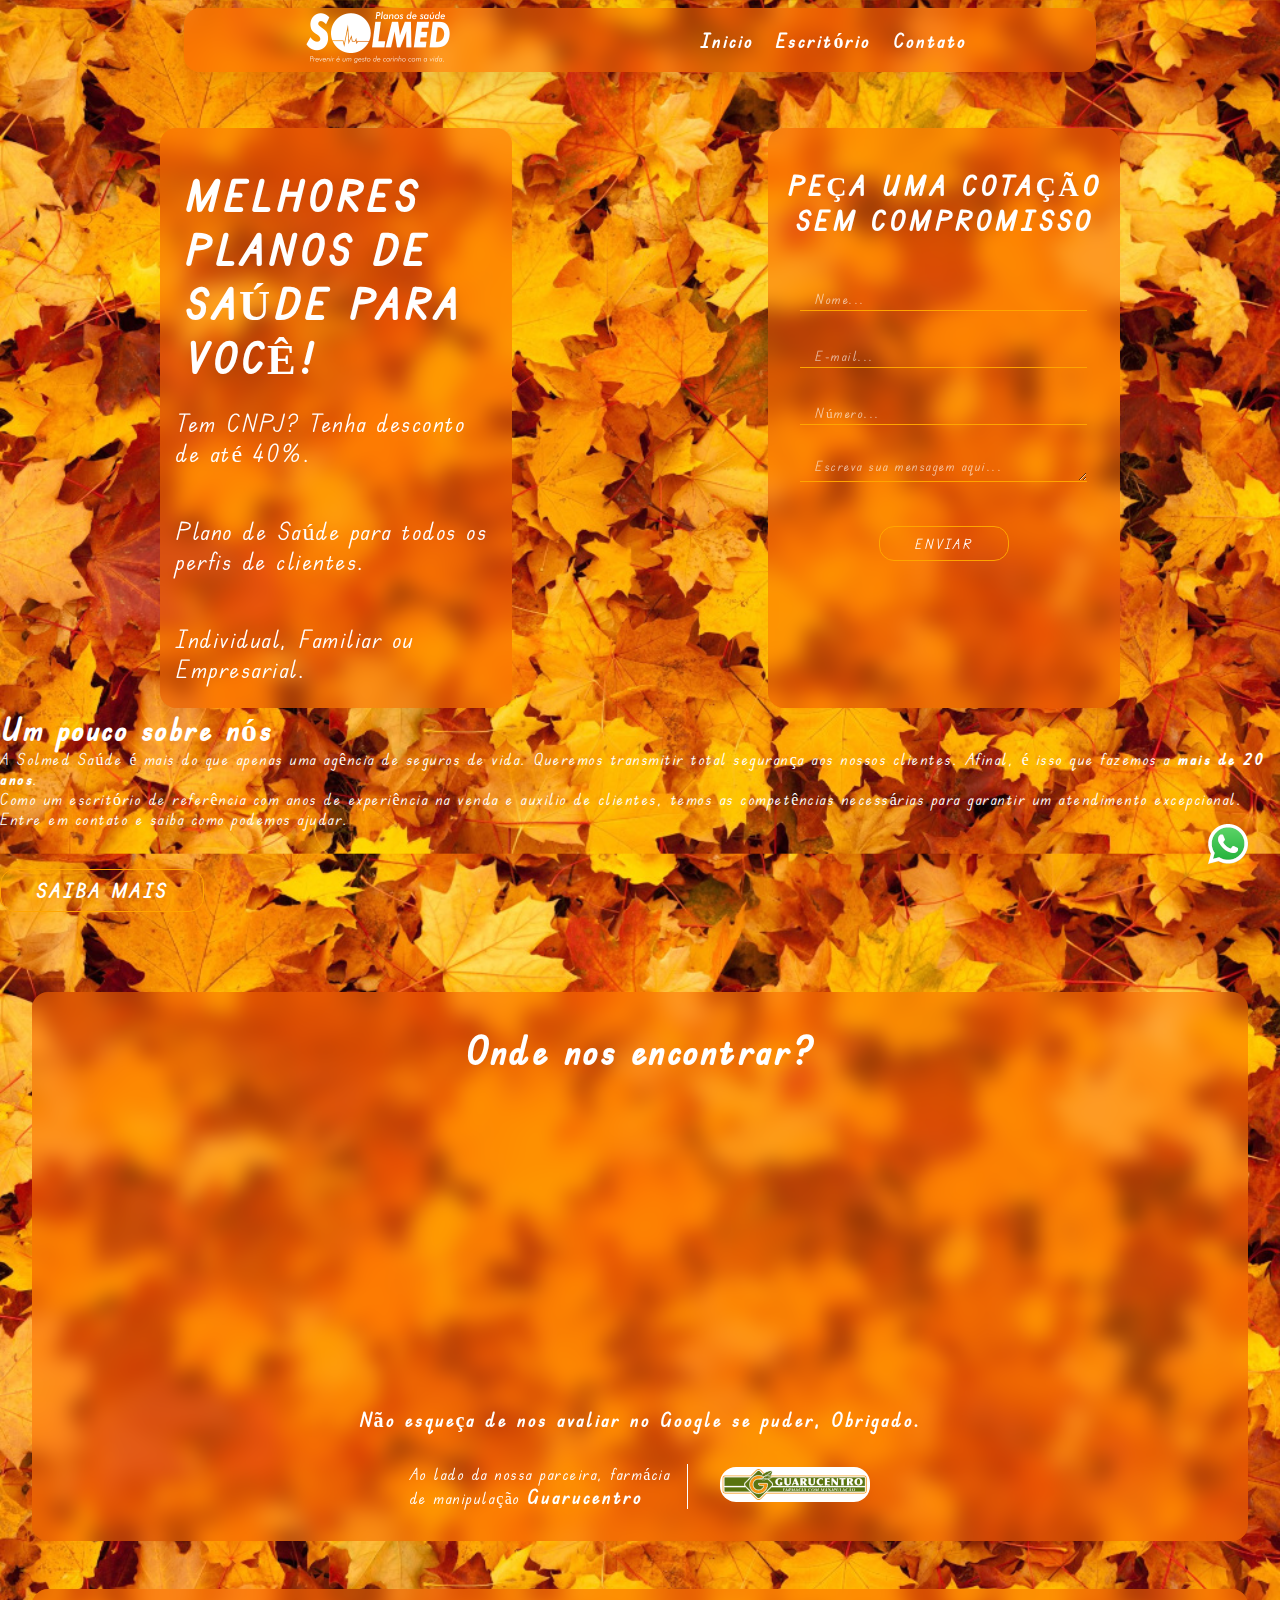
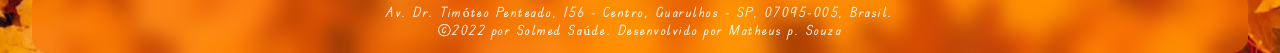
==== index.html @ f29b267d "1.1" ====
<!DOCTYPE html>
<html lang="pt-br" dir="ltr">
<head>
    <meta charset="utf-8">
    <meta http-equiv="X-UA-Compatible" content="IE=edge" />
    <meta name="viewport" content="width=device-width, initial-scale=1" />
    <meta name="keywords" content="Saude, planos, Amil, Unimed, medtour, HBC, bom clima, hospital, convenio, medico">
    <meta name="description" content="venda de planos de saude">
    <meta name="author" content="Matheus P. Souza ">
    <link rel="stylesheet" href="estilo/geral.css" />
    <link rel="stylesheet" href="estilo/iconewhats.css" />
    <link rel="stylesheet" href="estilo/header.css" />
    <link rel="stylesheet" href="estilo/sessao2.css" />
    <link rel="stylesheet" href="estilo/sessao3.css" />
    <link rel="stylesheet" href="estilo/sessao4.css" />
    <link rel="stylesheet" href="estilo/footer.css" />
    <link rel="stylesheet" href="estilo/iconewhats.css" />
    <link rel="stylesheet" href="estilo/responsivo.css" />
    <link rel="icon" href="img/icone.ico" />
    <title>Planos saúde | Guarulhos | Solmed</title>
</head>
  <body>
    <header id="inicio">
        <section class="logomenu">
            <a href="#inicio"><img src="img/logo150.png" alt="logo solmed" /></a>
            <ul class="menu1">
                <li><a href="#inicio">Inicio</a></li>
                <li><a href="#ondenosencontrar">Escritório</a></li>
                <li><a href="https://api.whatsapp.com/send?phone=5511965307412&text=Ol%C3%A1%2C%20vim%20pelo%20site%20de%20vcs!.%20Quero%20saber%20mais%20sobre%20os%20planos." target="_blank" >Contato</a></li>
            </ul>
        </section>
    </header>
  
    <section class="sessao2">

        <ul class="esquerdo">
            <li><h1 class="planos">MELHORES PLANOS DE SAÚDE PARA VOCÊ!</h1>
            <li><p>Tem CNPJ? Tenha desconto <br />de até 40%. </p>
            <li><p>Plano de Saúde para todos os<br /> perfis de clientes.</p>
            <li><p>Individual, Familiar ou <br />Empresarial.</p>
        </ul>

        <div id="inicio" class="direito">
            <div class="contato">
                <form class="formulario">
                    <h1>Peça Uma Cotação<br>Sem Compromisso</h1>
                    <div class="caixa_entrada">
                        <input class="nome" type="text" name="name" required placeholder="Nome..." />
                    </div>

                    <div class="caixa_entrada">
                        <input class="email" type="email" name="email" required placeholder="E-mail..." />
                    </div>

                    <div class="caixa_entrada">
                        <input class="numero" type="tel" name="numero" required placeholder="Número..." />
                    </div>

                    <div class="caixa_entrada">
                        <textarea name="areatexto" id="#" cols="15" rows="1" placeholder="Escreva sua mensagem aqui..." ></textarea>
                    </div>

                    <button class="botao">Enviar</button>

                </form>
            </div>
        </div>

    </section>
    
    <section class="sessao3">
        <h1><strong>Um pouco sobre nós</strong></h1>
        <p>
            A Solmed Saúde é mais do que apenas uma agência de seguros de vida. Queremos transmitir total segurança aos nossos clientes. Afinal, é isso que fazemos a <strong>mais de 20 anos</strong>.
            <br>
            Como um escritório de referência com anos de experiência na venda e auxilio de clientes, temos as competências necessárias para garantir um atendimento excepcional. Entre em contato e saiba como podemos ajudar.
        </p>
        <button class="botao"><a href="https://www.instagram.com/_solmed_/" target="_blank">Saiba Mais</a></button>
    </section>
  
    <section class="sessao4">
        <h1 id="ondenosencontrar">Onde nos encontrar?</h1>
        <iframe src="https://www.google.com/maps/embed?pb=!1m18!1m12!1m3!1d228.74689403620033!2d-46.53321244256647!3d-23.46225699687553!2m3!1f0!2f0!3f0!3m2!1i1024!2i768!4f13.1!3m3!1m2!1s0x94cef543b46bc611%3A0x95d36ed1b46cef16!2sSOLMED%20PLANOS%20DE%20SA%C3%9ADE.!5e0!3m2!1spt-BR!2sbr!4v1658851779717!5m2!1spt-BR!2sbr" width="800" height="300" style="border:0;" allowfullscreen="" loading="lazy" referrerpolicy="no-referrer-when-downgrade"></iframe>
        <p><a href="https://www.google.com/search?q=solmed&sxsrf=ALiCzsaGj1SCkMdpQnKR7xbOOu1gixjV5A%3A1658860859029&source=hp&ei=OjXgYquuPLjO1sQPi_masAQ&iflsig=AJiK0e8AAAAAYuBDS9rd2Fd-1AD8u_5qJ4hfHVvVFKcm&oq=s&gs_lcp=[base64]&sclient=gws-wiz" target="_blank">Não esqueça de nos avaliar no Google se puder, Obrigado.</a></p>
        <div class="agradecimentos">
        <p>Ao lado da nossa parceira, farmácia<br>de manipulação <a href="http://guarucentro.com.br/"  target="_blank">Guarucentro</a></p>
        <a href="http://guarucentro.com.br/" target="_blank"><img src="img/logoguarucentro150.png" alt="Logo Farmacia de manipulação Guarucentro" /></a>
        </div>
    </section>

    <div class="icowhats">
        <img src="img/logowhats40.png" alt="Logo Whatsapp" />
    </div>

    <footer>
        <p>Av. Dr. Timóteo Penteado, 156 - Centro, Guarulhos - SP, 07095-005, Brasil.<br>©2022 por Solmed Saúde. Desenvolvido por Matheus p. Souza</p>
    </footer>

  </body>
</html>
---- estilo/geral.css ----
/* geral */
@import url('https://fonts.googleapis.com/css2?family=Edu+TAS+Beginner:wght@500&display=swap');

* {
	padding: 0px;
	margin: 0px;
	list-style: none;
	text-decoration: none;
	font-family: 'Edu TAS Beginner', cursive;
	letter-spacing: 1.5px;
	color: #ffffff;
}

body {
	position: relative;
	display: flex;
	flex-direction: column;
	align-items: center;
	background-color: #ffe0b4;
	height: 100%;
	width: 100%;
	background-image: url(../img/fundo/fundo800.jpg);
	background-size: 100vw;
}

::-webkit-scrollbar {
	width: 9px;
}
::-webkit-scrollbar-track {
	background: #ffffff;
	border-radius: 5px;
}
::-webkit-scrollbar-thumb {
	background: #ff6a0078;
	border-radius: 5px;
}
::-webkit-scrollbar-thumb:hover {
	background: orange;
}

input:-webkit-autofill {
	-webkit-box-shadow: 0 0 0 30px rgb(255, 255, 255, 0);
	-webkit-text-fill-color: rgb(0, 0, 0);
}
---- estilo/iconewhats.css ----
.icowhats {
    position: fixed;
    right: 2rem;
    bottom: 2rem;
    z-index: 10;
    cursor: pointer;
}
---- estilo/header.css ----
/* cabeçalho */
header {
    display: flex;
    height: 5rem;
    width: 95vw;
    align-items: center;
}
.logomenu {
    width: 75%;
    height: 4rem;
    min-width: 450px;
    display: flex;
    justify-content: space-around;
    align-items: center;
    margin-left: auto;
    margin-right: auto;
    /* From https://css.glass */
    background: rgb(255, 106, 0, 0.5);
    border-radius: 16px;
    box-shadow: 0 4px 30px rgba(0, 0, 0, 0.1);
    backdrop-filter: blur(10px);
    -webkit-backdrop-filter: blur(10px);
}
.menu1 {
    display: inline-flex;
    width: 18rem;
    align-items: center;
    justify-content: space-around;
}
a {
    font-size: 20px;
    font-weight: 600;
    letter-spacing: 2px;
}
---- estilo/sessao2.css ----
/*Grade*/
.sessao2 {
    padding-top: 3rem;
    display: flex;
    justify-content: space-around;
    height: auto;
    width: 95vw;
    flex-wrap: wrap;
}
/*Quadros*/
.esquerdo, .direito {
    height: auto;
    width: 45%;
    max-width: 22rem;
    /* From https://css.glass */
    background: rgb(255, 106, 0, 0.5);
    border-radius: 16px;
    backdrop-filter: blur(10px);
    -webkit-backdrop-filter: blur(10px);
    box-sizing: border-box;
}
/*Esquerdo*/
.esquerdo h1 {
    font-size: 43px ;
    padding: 2.5rem 0 0 1.5rem;
    letter-spacing: 3px;
}
.esquerdo p {
    padding: 1.5rem 0 1.5rem 1rem;
    color: #ffffff;
    font-size: 24px;
}

/*Direito*/
.contato {
    display: flex;
    text-align: center;
}
.formulario {
    max-width: 20rem;
    margin: auto;
}
.formulario h1 {
    font-size: 28px;
    color: #ffffff;
    padding: 2.5rem 0 1rem 0;
    text-transform: uppercase;
    letter-spacing: 3px;
}
/*Entradas*/
.caixa_entrada {
    position: relative;
}
.nome, .email, textarea, .numero {
    color: #000000;
    width: 17rem;
    height: 1.5rem;
    background: transparent;
    border: none;
    border-bottom: 1px solid orange;
    margin-top: 2rem;
    padding-left: 15px;
}
input:focus, textarea {
    outline: 0;
}
::placeholder {
    color: #ffffff9c;
}

/*Confirma��o*/
.botao {
    text-transform: uppercase;
    letter-spacing: 2px;
    margin: 2.5rem 0 2rem 0;
    padding: 8px 35px;
    border: 1px solid orange;
    border-radius: 15px;
    background-color: rgb(255, 255, 255, 0);
    color: #ffffff;
    transition: 0.3s;
}
.botao:hover {
    background: rgb(255, 106, 50);
    cursor: pointer;
}
---- estilo/sessao4.css ----
.espaco {
    height: 30rem;
    width: 3rem;
    background: #808080;
}
.sessao4 {
    display: flex;
    flex-direction: column;
    align-items: center;
    height: auto;
    width: 95vw;
    background: rgb(255, 106, 0, 0.5);
    border-radius: 16px;
    backdrop-filter: blur(10px);
    -webkit-backdrop-filter: blur(10px);
    box-sizing: border-box;
    margin-top: 3rem;
    padding: 2rem 0 2rem 0;
}
.sessao4 h1 {
    font-size: 30pt;
    text-align: center;
}
iframe {
    margin: 1rem 0 1rem 0;
    width: 90%;
    min-width: 20rem;
}
---- estilo/footer.css ----
footer {
    display: flex;
    align-items: center;
    justify-content: center;
    height: 3rem;
    width: 95vw;
    background: rgb(255, 106, 0, 0.5);
    border-radius: 16px;
    backdrop-filter: blur(10px);
    -webkit-backdrop-filter: blur(10px);
    box-sizing: border-box;
    margin-top: 3rem;
    padding: 2rem 0 2rem 0;
}
.agradecimentos {
    display: flex;
    align-items: center;
    justify-content: center;
    margin-top: 2rem;
}
.agradecimentos p {
    padding-right: 1rem;
    border-right: 1px solid #ffffff;
}
.agradecimentos img {
    border-radius: 16px;
    margin-left: 2rem;
}
footer p {
    font-size: 10pt;
    width: 90%;
    text-align: center;
}
---- estilo/iconewhats.css ----
.icowhats {
    position: fixed;
    right: 2rem;
    bottom: 2rem;
    z-index: 10;
    cursor: pointer;
}
---- estilo/responsivo.css ----
/*Responsivo m�dio*/
@media (max-width: 900px) {
    .direito, .esquerdo {
        width: 23rem;
    }
    .esquerdo {
        display: none;
    }
    .sessao4 p, .sessao4 a {
        font-size: 10pt;
    }
    header a {
        font-size: 12pt;
    }
}
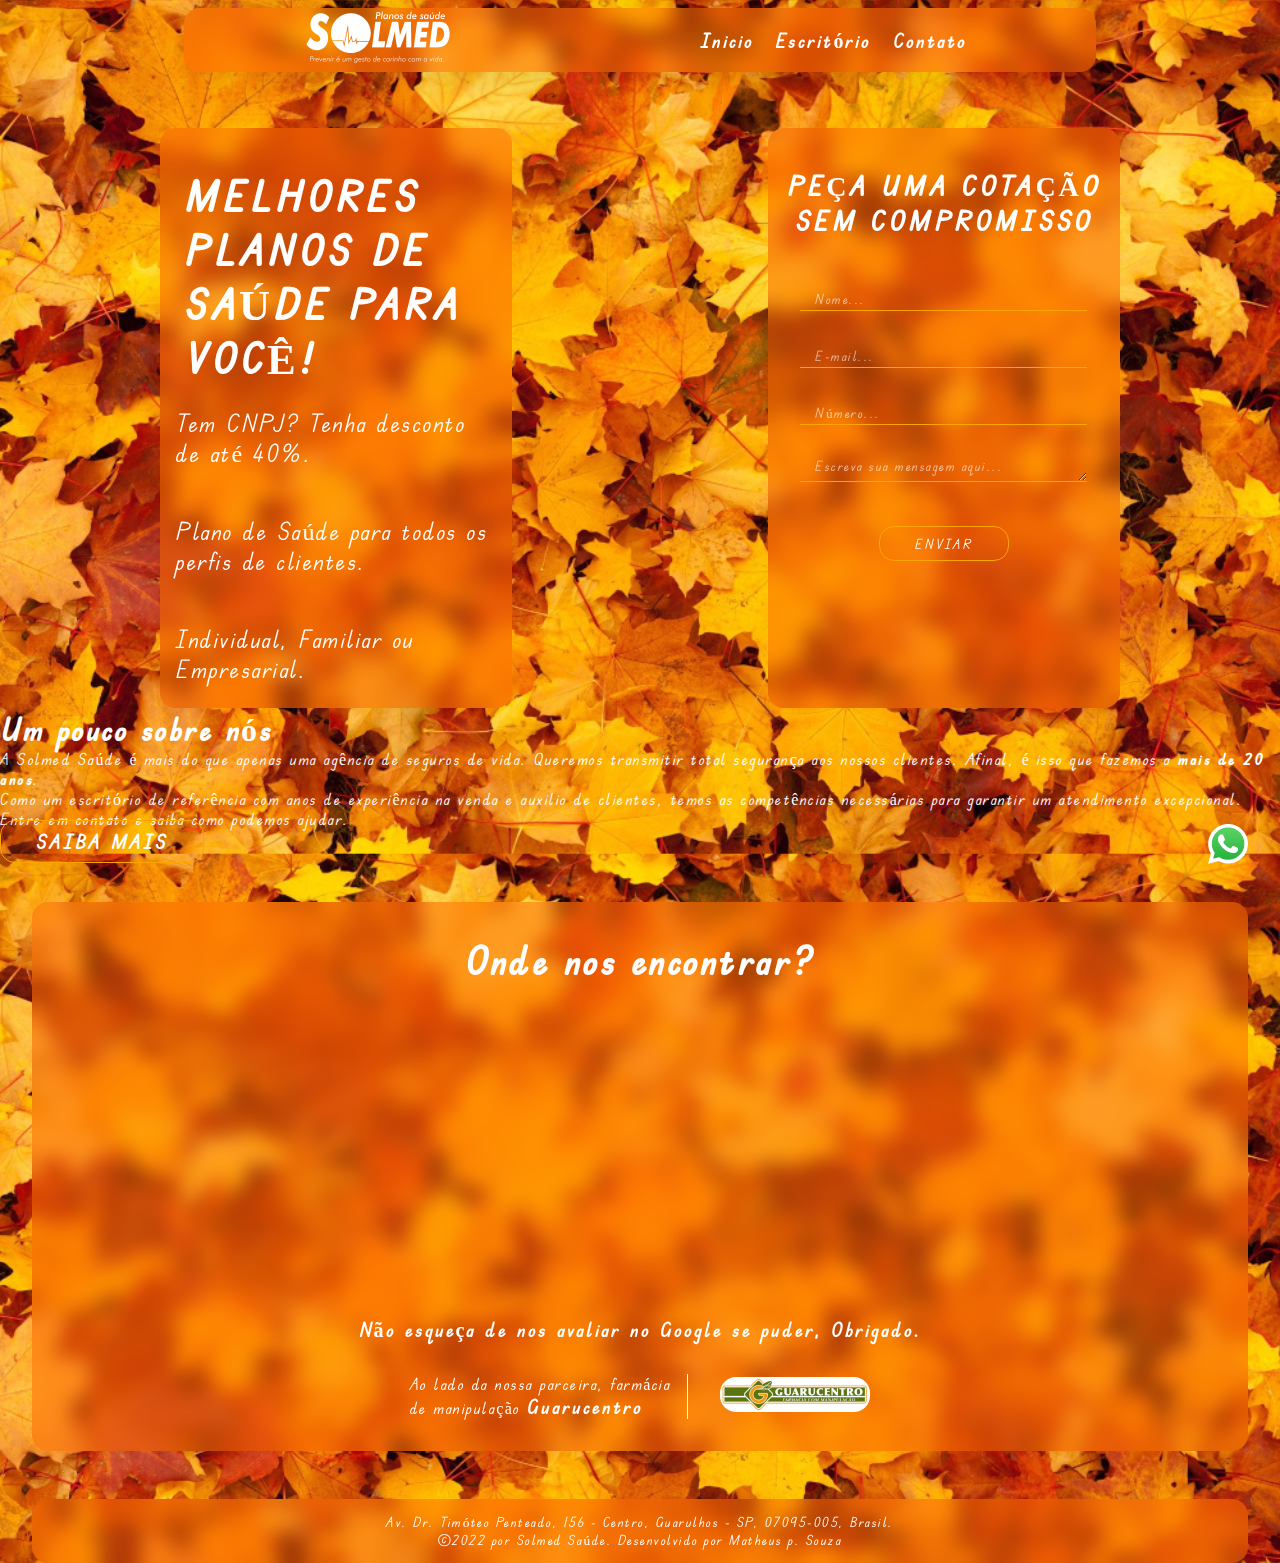
==== commit 8d09169a: "1.2" ====
--- a/index.html
+++ b/index.html
@@ -75,7 +75,7 @@
             <br>
             Como um escritório de referência com anos de experiência na venda e auxilio de clientes, temos as competências necessárias para garantir um atendimento excepcional. Entre em contato e saiba como podemos ajudar.
         </p>
-        <button class="botao"><a href="https://www.instagram.com/_solmed_/" target="_blank">Saiba Mais</a></button>
+        <a class="botao" href="https://www.instagram.com/_solmed_/" target="_blank">Saiba Mais</a>
     </section>
   
     <section class="sessao4">
--- a/estilo/responsivo.css
+++ b/estilo/responsivo.css
@@ -12,4 +12,13 @@
     header a {
         font-size: 12pt;
     }
+    .sessao3 p {
+        font-size: 15pt;
+    }
+    .sessao3 h1 {
+        font-size: 25pt;
+    }
+    .botao {
+        font-size: 8pt;
+    }
 }
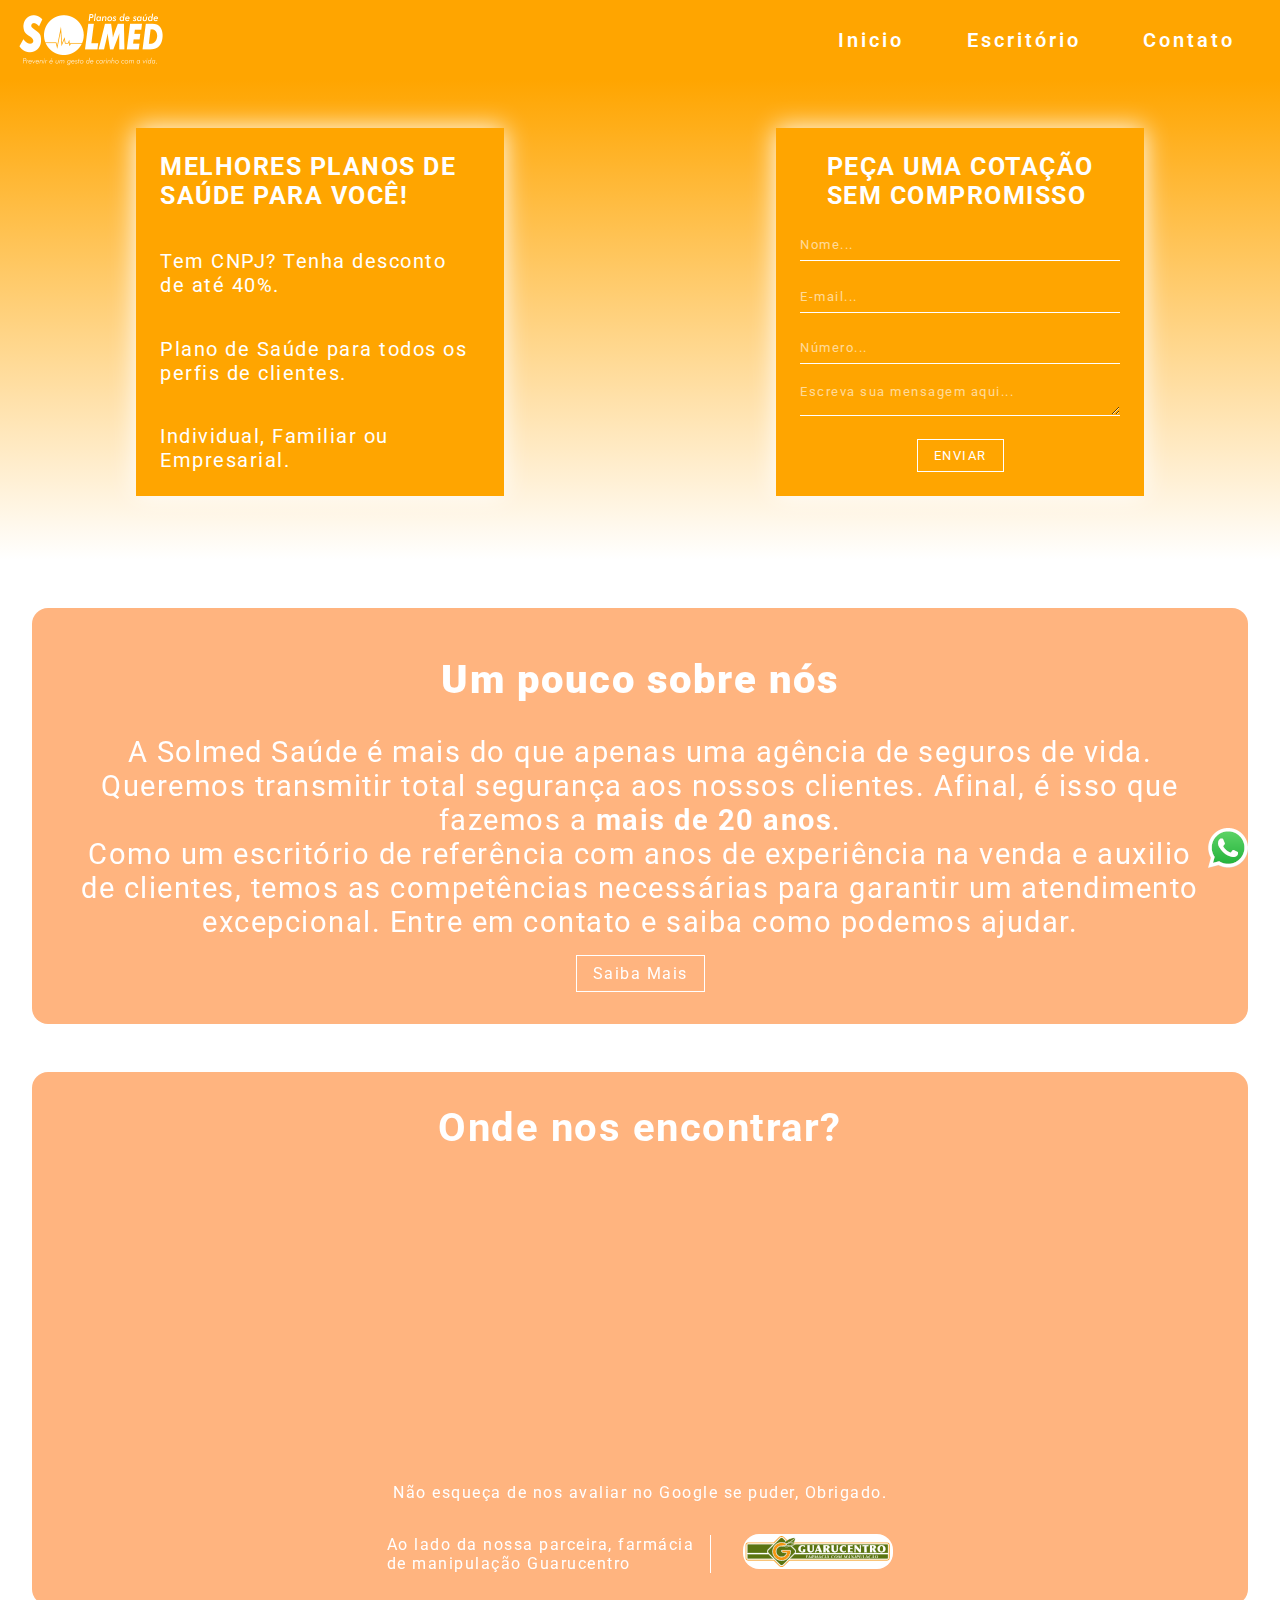
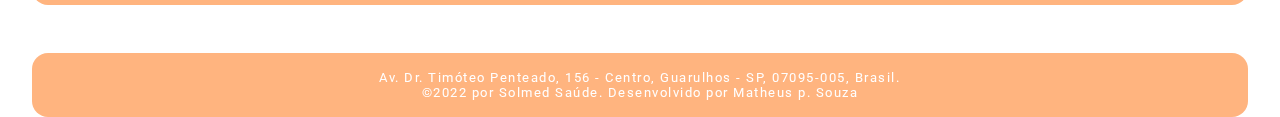
==== commit 88b7c612: "2.3" ====
--- a/index.html
+++ b/index.html
@@ -7,31 +7,29 @@
     <meta name="keywords" content="Saude, planos, Amil, Unimed, medtour, HBC, bom clima, hospital, convenio, medico">
     <meta name="description" content="venda de planos de saude">
     <meta name="author" content="Matheus P. Souza ">
-    <link rel="stylesheet" href="estilo/geral.css" />
-    <link rel="stylesheet" href="estilo/iconewhats.css" />
-    <link rel="stylesheet" href="estilo/header.css" />
-    <link rel="stylesheet" href="estilo/sessao2.css" />
-    <link rel="stylesheet" href="estilo/sessao3.css" />
-    <link rel="stylesheet" href="estilo/sessao4.css" />
-    <link rel="stylesheet" href="estilo/footer.css" />
-    <link rel="stylesheet" href="estilo/iconewhats.css" />
-    <link rel="stylesheet" href="estilo/responsivo.css" />
-    <link rel="icon" href="img/icone.ico" />
+    <link rel="stylesheet" href="index/estilo/geral.css" />
+    <link rel="stylesheet" href="index/estilo/header.css" />
+    <link rel="stylesheet" href="index/estilo/sessao1.css" />
+    <link rel="stylesheet" href="index/estilo/sessao3.css" />
+    <link rel="stylesheet" href="index/estilo/sessao4.css" />
+    <link rel="stylesheet" href="index/estilo/footer.css" />
+    <link rel="stylesheet" href="index/estilo/iconewhats.css" />
+    <link rel="stylesheet" href="index/estilo/responsivo.css" />
+    <link rel="stylesheet" href="index/estilo/iconewhats.css" />
+    <link rel="icon" href="index/img/icone.ico" />
     <title>Planos saúde | Guarulhos | Solmed</title>
 </head>
-  <body>
+<body>
     <header id="inicio">
-        <section class="logomenu">
-            <a href="#inicio"><img src="img/logo150.png" alt="logo solmed" /></a>
-            <ul class="menu1">
-                <li><a href="#inicio">Inicio</a></li>
-                <li><a href="#ondenosencontrar">Escritório</a></li>
-                <li><a href="https://api.whatsapp.com/send?phone=5511965307412&text=Ol%C3%A1%2C%20vim%20pelo%20site%20de%20vcs!.%20Quero%20saber%20mais%20sobre%20os%20planos." target="_blank" >Contato</a></li>
-            </ul>
-        </section>
+        <img class="logo" src="index/img/logo150.png" alt="logo-solmed" />
+        <ul class="menu1">
+            <li><a href="#inicio">Inicio</a></li>
+            <li><a href="#ondenosencontrar">Escritório</a></li>
+            <li><a href="https://api.whatsapp.com/send?phone=5511965307412&text=Ol%C3%A1%2C%20vim%20pelo%20site%20de%20vcs!.%20Quero%20saber%20mais%20sobre%20os%20planos." target="_blank">Contato</a></li>
+        </ul>
     </header>
-  
-    <section class="sessao2">
+
+    <section class="sessao1">
 
         <ul class="esquerdo">
             <li><h1 class="planos">MELHORES PLANOS DE SAÚDE PARA VOCÊ!</h1>
@@ -40,34 +38,25 @@
             <li><p>Individual, Familiar ou <br />Empresarial.</p>
         </ul>
 
-        <div id="inicio" class="direito">
-            <div class="contato">
-                <form class="formulario">
-                    <h1>Peça Uma Cotação<br>Sem Compromisso</h1>
-                    <div class="caixa_entrada">
-                        <input class="nome" type="text" name="name" required placeholder="Nome..." />
-                    </div>
-
-                    <div class="caixa_entrada">
-                        <input class="email" type="email" name="email" required placeholder="E-mail..." />
-                    </div>
-
-                    <div class="caixa_entrada">
-                        <input class="numero" type="tel" name="numero" required placeholder="Número..." />
-                    </div>
-
-                    <div class="caixa_entrada">
-                        <textarea name="areatexto" id="#" cols="15" rows="1" placeholder="Escreva sua mensagem aqui..." ></textarea>
-                    </div>
-
-                    <button class="botao">Enviar</button>
-
-                </form>
+        <form class="direito" action="testando.txt" method="post">
+            <h1>PEÇA UMA COTAÇÃO<br>SEM COMPROMISSO</h1>
+            <div class="caixa_entrada">
+                <input class="nome" type="text" name="name" required placeholder="Nome..." />
             </div>
-        </div>
+            <div class="caixa_entrada">
+                <input class="email" type="email" name="email" required placeholder="E-mail..." />
+            </div>
+            <div class="caixa_entrada">
+                <input class="numero" type="tel" name="numero" required placeholder="Número..." />
+            </div>
+            <div class="caixa_entrada">
+                <textarea name="areatexto" id="#" cols="15" rows="1" placeholder="Escreva sua mensagem aqui..."></textarea>
+            </div>
+            <button class="botao">ENVIAR</button>
+        </form>
 
     </section>
-    
+
     <section class="sessao3">
         <h1><strong>Um pouco sobre nós</strong></h1>
         <p>
@@ -77,24 +66,39 @@
         </p>
         <a class="botao" href="https://www.instagram.com/_solmed_/" target="_blank">Saiba Mais</a>
     </section>
-  
+
     <section class="sessao4">
         <h1 id="ondenosencontrar">Onde nos encontrar?</h1>
         <iframe src="https://www.google.com/maps/embed?pb=!1m18!1m12!1m3!1d228.74689403620033!2d-46.53321244256647!3d-23.46225699687553!2m3!1f0!2f0!3f0!3m2!1i1024!2i768!4f13.1!3m3!1m2!1s0x94cef543b46bc611%3A0x95d36ed1b46cef16!2sSOLMED%20PLANOS%20DE%20SA%C3%9ADE.!5e0!3m2!1spt-BR!2sbr!4v1658851779717!5m2!1spt-BR!2sbr" width="800" height="300" style="border:0;" allowfullscreen="" loading="lazy" referrerpolicy="no-referrer-when-downgrade"></iframe>
         <p><a href="https://www.google.com/search?q=solmed&sxsrf=ALiCzsaGj1SCkMdpQnKR7xbOOu1gixjV5A%3A1658860859029&source=hp&ei=OjXgYquuPLjO1sQPi_masAQ&iflsig=AJiK0e8AAAAAYuBDS9rd2Fd-1AD8u_5qJ4hfHVvVFKcm&oq=s&gs_lcp=[base64]&sclient=gws-wiz" target="_blank">Não esqueça de nos avaliar no Google se puder, Obrigado.</a></p>
         <div class="agradecimentos">
-        <p>Ao lado da nossa parceira, farmácia<br>de manipulação <a href="http://guarucentro.com.br/"  target="_blank">Guarucentro</a></p>
-        <a href="http://guarucentro.com.br/" target="_blank"><img src="img/logoguarucentro150.png" alt="Logo Farmacia de manipulação Guarucentro" /></a>
+            <p>Ao lado da nossa parceira, farmácia<br>de manipulação <a href="http://guarucentro.com.br/" target="_blank">Guarucentro</a></p>
+            <a href="http://guarucentro.com.br/" target="_blank"><img src="index/img/logoguarucentro150.png" alt="Logo Farmacia de manipulação Guarucentro" /></a>
         </div>
     </section>
 
-    <div class="icowhats">
-        <img src="img/logowhats40.png" alt="Logo Whatsapp" />
+    <div class="icowhats" onclick="abrirmenu()">
+        <img src="index/img/logowhats40.png" alt="Logo Whatsapp" />
     </div>
+
+    <section class="chatwhatsap">
+        <div class="topo">
+            <p>L</p>
+            <p>Solmed</p>
+            <button class="fechar" onclick="fecharmenu()" >X</button>
+        </div>
+        <div class="centro">
+        </div>
+        <div class="baixo">
+            <input type="text" name="name" placeholder="Mensagem" />
+            <button class="enviar"><img src="index/img/env35.png" alt="botao de enviar" /></button>
+        </div>
+    </section>
 
     <footer>
         <p>Av. Dr. Timóteo Penteado, 156 - Centro, Guarulhos - SP, 07095-005, Brasil.<br>©2022 por Solmed Saúde. Desenvolvido por Matheus p. Souza</p>
     </footer>
 
-  </body>
+    <script src="index/script.js"></script>
+</body>
 </html>
--- a/index/estilo/geral.css
+++ b/index/estilo/geral.css
@@ -0,0 +1,37 @@
+/* geral */
+@import url('https://fonts.googleapis.com/css2?family=Roboto&display=swap');
+
+* {
+	padding: 0px;
+	margin: 0px;
+	list-style: none;
+	border: none;
+	outline: 0;
+	text-decoration: none;
+	font-family: 'Roboto', sans-serif;
+	letter-spacing: 1.5px;
+	color: #ffffff;
+	box-sizing: border-box;
+}
+body {
+	display: flex;
+	flex-direction: column;
+	align-items: center;
+	justify-content: center;
+	height: 100%;
+	width: 100%;
+	background: #fff;
+}
+::-webkit-scrollbar {
+	width: 9px;
+}
+::-webkit-scrollbar-track {
+	background: rgba(255, 166, 0, 0.5);
+}
+::-webkit-scrollbar-thumb {
+	background: orange;
+}
+input:-webkit-autofill {
+	-webkit-box-shadow: 0 0 0 30px rgb(255, 255, 255, 0);
+	-webkit-text-fill-color: rgb(0, 0, 0);
+}
--- a/index/estilo/header.css
+++ b/index/estilo/header.css
@@ -0,0 +1,27 @@
+/* cabeçalho */
+header {
+    background: orange;
+    display: flex;
+    justify-content: space-between;
+    align-items: center;
+    height: 5rem;
+    width: 100%;
+    padding: 0 1rem;
+}
+.menu1 {
+    display: flex;
+    align-items: center;
+    gap: 0.3rem;
+}
+header a {
+    font-size: 20px;
+    font-weight: 600;
+    padding: 1.8rem;
+    letter-spacing: 3px;
+}
+.logo:hover {
+    filter: drop-shadow(0px 0px 1px);
+}
+header a:hover {
+    filter: drop-shadow(1px 1px 5px);
+}--- a/index/estilo/sessao1.css
+++ b/index/estilo/sessao1.css
@@ -0,0 +1,65 @@
+/*Grade*/
+.sessao1 {
+    padding-top: 3rem;
+    display: flex;
+    justify-content: space-around;
+    height: 30rem;
+    width: 100%;
+    flex-wrap: wrap;
+    background-image: linear-gradient(orange, white);
+}
+/*Quadros*/
+.esquerdo, .direito {
+    background: orange;
+    box-shadow: white 0 0 1.5rem;
+    height: 23rem;
+    width: 23rem;
+    padding: 1.5rem;
+    display: flex;
+    flex-direction: column;
+    justify-content: space-between;
+}
+/*Esquerdo*/
+.esquerdo h1 {
+    font-size: 25px;
+}
+.esquerdo p {
+    color: #ffffff;
+    font-size: 20px;
+}
+/*Direito*/
+.direito {
+    align-items: center;
+}
+.direito h1 {
+    font-size: 25px;
+    color: #ffffff;
+}
+/*Entradas*/
+input, textarea {
+    background: transparent;
+    color: white;
+    border-bottom: 1px solid white;
+    width: 20rem;
+    max-width: 20rem;
+    min-width: 15rem;
+    max-height: 5rem;
+    min-height: 2rem;
+}
+::placeholder {
+    color: #ffffff9c;
+}
+
+/*Confirmação*/
+.botao {
+    border: 1px solid white;
+    background-color: transparent;
+    color: #ffffff;
+    transition: 0.3s;
+    cursor: pointer;
+    padding: 0.5rem 1rem;
+}
+.botao:hover {
+    background: white;
+    color: orange;
+}
--- a/index/estilo/sessao3.css
+++ b/index/estilo/sessao3.css
@@ -0,0 +1,22 @@
+.sessao3 {
+    display: flex;
+    flex-direction: column;
+    align-items: center;
+    padding: 2rem;
+    margin-top: 3rem;
+    height: auto;
+    width: 95vw;
+    background: rgb(255, 106, 0, 0.5);
+    border-radius: 16px;
+    backdrop-filter: blur(10px);
+    -webkit-backdrop-filter: blur(10px);
+    box-sizing: border-box;
+}
+.sessao3 h1, .sessao3 p {
+    text-align: center;
+    font-size: 22pt;
+    margin:1rem;
+}
+.sessao3 h1 {
+    font-size: 30pt;
+}--- a/index/estilo/sessao4.css
+++ b/index/estilo/sessao4.css
@@ -0,0 +1,23 @@
+.sessao4 {
+    display: flex;
+    flex-direction: column;
+    align-items: center;
+    height: auto;
+    width: 95vw;
+    background: rgb(255, 106, 0, 0.5);
+    border-radius: 16px;
+    backdrop-filter: blur(10px);
+    -webkit-backdrop-filter: blur(10px);
+    box-sizing: border-box;
+    margin-top: 3rem;
+    padding: 2rem;
+}
+.sessao4 h1 {
+    font-size: 30pt;
+    text-align: center;
+}
+iframe {
+    margin: 1rem 0 1rem 0;
+    width: 100%;
+    min-width: 20rem;
+}
--- a/index/estilo/footer.css
+++ b/index/estilo/footer.css
@@ -0,0 +1,33 @@
+footer {
+    display: flex;
+    align-items: center;
+    justify-content: center;
+    height: 3rem;
+    width: 95vw;
+    background: rgb(255, 106, 0, 0.5);
+    border-radius: 16px;
+    backdrop-filter: blur(10px);
+    -webkit-backdrop-filter: blur(10px);
+    box-sizing: border-box;
+    margin-top: 3rem;
+    padding: 2rem 0 2rem 0;
+}
+.agradecimentos {
+    display: flex;
+    align-items: center;
+    justify-content: center;
+    margin-top: 2rem;
+}
+.agradecimentos p {
+    padding-right: 1rem;
+    border-right: 1px solid #ffffff;
+}
+.agradecimentos img {
+    border-radius: 16px;
+    margin-left: 2rem;
+}
+footer p {
+    font-size: 10pt;
+    width: 90%;
+    text-align: center;
+}--- a/index/estilo/iconewhats.css
+++ b/index/estilo/iconewhats.css
@@ -0,0 +1,47 @@
+.icowhats {
+    display: flex; /*display flex >> display none JS*/
+    transition: 1s;
+    position: fixed;
+    right: 2rem;
+    bottom: 2rem;
+    z-index: 10;
+    cursor: pointer;
+}
+.chatwhatsap {
+    display: flex; /*display none >> display flex JS*/
+    transition: 1s;
+    position: fixed;
+    right: 3rem;
+    bottom: 3rem;
+    background: #fff;
+    height: auto;
+    width: auto;
+    flex-direction: column;
+    border: 1px solid #00a356;
+    border-radius: 13px;
+    overflow: hidden;
+    z-index: -1;
+    opacity: 0;
+}
+.topo, .baixo {
+    background: #00a356;
+    display: flex;
+    justify-content: space-around;
+    padding: 0.3rem;
+    align-items: center;
+}
+.centro {
+    height: 15rem;
+    padding: 0.3rem;
+}
+.chatwhatsap button {
+    background: none;
+    border: none;
+    cursor: pointer;
+}
+.baixo input {
+    padding: 0.3rem;
+    outline: none;
+    width: 70%;
+    color: #000;
+}--- a/index/estilo/responsivo.css
+++ b/index/estilo/responsivo.css
@@ -0,0 +1,48 @@
+/*Responsivo m�dio*/
+@media (max-width: 900px) {
+    .direito, .esquerdo {
+        width: 23rem;
+    }
+    .esquerdo {
+        display: none;
+    }
+    .sessao4 p, .sessao4 a {
+        font-size: 10pt;
+    }
+    header a {
+        font-size: 12pt;
+    }
+    .sessao3 p {
+        font-size: 15pt;
+    }
+    .sessao3 h1 {
+        font-size: 25pt;
+    }
+    .botao {
+        font-size: 8pt;
+    }
+    .sessao4 h1 {
+        font-size: 20pt;
+    }
+}
+
+@media (max-width: 600px) {
+    .logo{
+        height: 2rem;
+    }
+    header a {
+        font-size: 10pt;
+    }
+    .menu1 {
+        width: 13rem;
+    }
+    .sessao3 h1 {
+        font-size: 20pt;
+    }
+    .sessao3 p {
+        font-size: 13pt;
+    }
+    .sessao4 {
+
+    }
+}--- a/index/estilo/iconewhats.css
+++ b/index/estilo/iconewhats.css
@@ -0,0 +1,47 @@
+.icowhats {
+    display: flex; /*display flex >> display none JS*/
+    transition: 1s;
+    position: fixed;
+    right: 2rem;
+    bottom: 2rem;
+    z-index: 10;
+    cursor: pointer;
+}
+.chatwhatsap {
+    display: flex; /*display none >> display flex JS*/
+    transition: 1s;
+    position: fixed;
+    right: 3rem;
+    bottom: 3rem;
+    background: #fff;
+    height: auto;
+    width: auto;
+    flex-direction: column;
+    border: 1px solid #00a356;
+    border-radius: 13px;
+    overflow: hidden;
+    z-index: -1;
+    opacity: 0;
+}
+.topo, .baixo {
+    background: #00a356;
+    display: flex;
+    justify-content: space-around;
+    padding: 0.3rem;
+    align-items: center;
+}
+.centro {
+    height: 15rem;
+    padding: 0.3rem;
+}
+.chatwhatsap button {
+    background: none;
+    border: none;
+    cursor: pointer;
+}
+.baixo input {
+    padding: 0.3rem;
+    outline: none;
+    width: 70%;
+    color: #000;
+}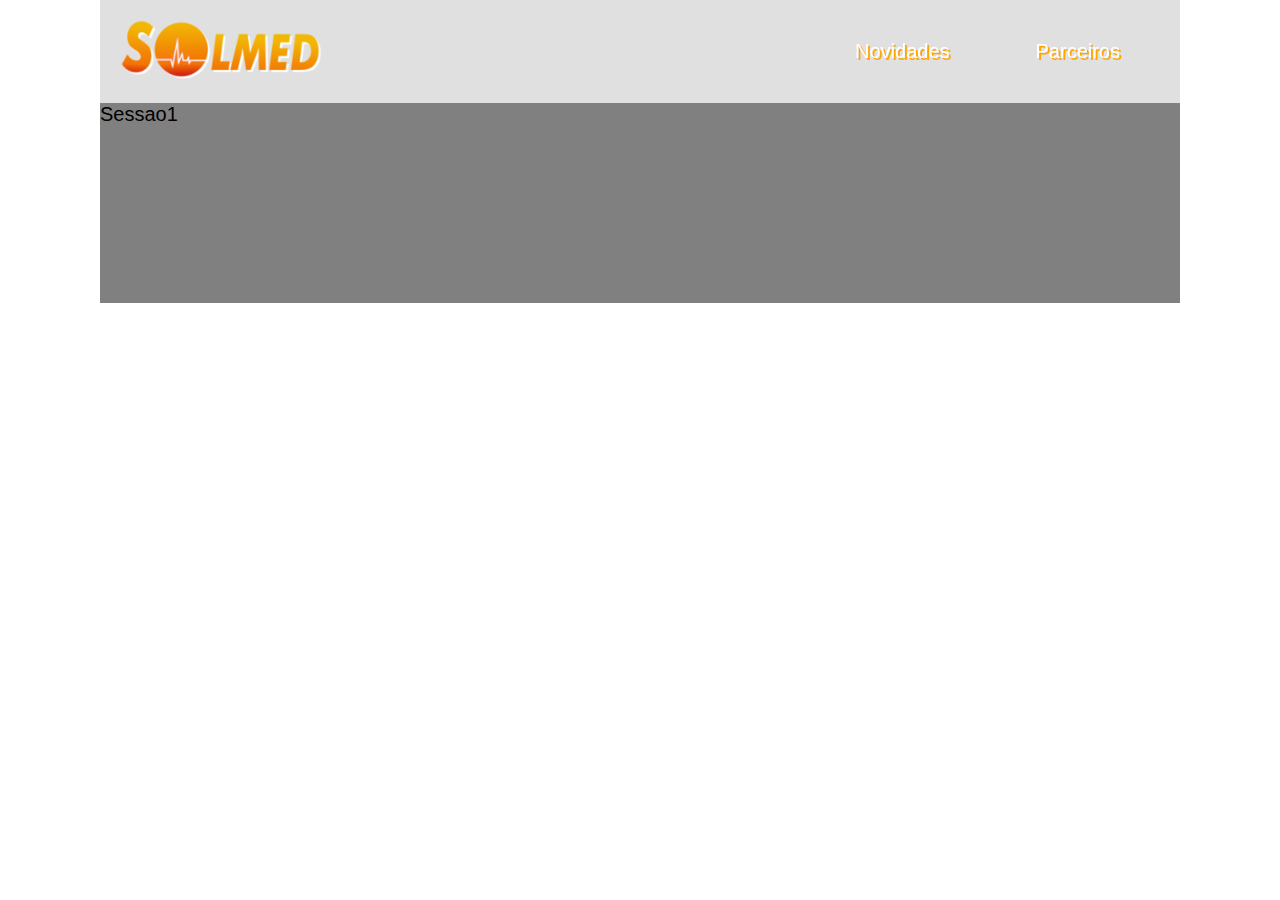
==== commit b9e2be50: "RE 1.0" ====
--- a/index.html
+++ b/index.html
@@ -1,104 +1,35 @@
- <!DOCTYPE html>
-<html lang="pt-br" dir="ltr">
+<!DOCTYPE html>
+<html lang="pt-br">
 <head>
-    <meta charset="utf-8">
-    <meta http-equiv="X-UA-Compatible" content="IE=edge" />
-    <meta name="viewport" content="width=device-width, initial-scale=1" />
-    <meta name="keywords" content="Saude, planos, Amil, Unimed, medtour, HBC, bom clima, hospital, convenio, medico">
-    <meta name="description" content="venda de planos de saude">
-    <meta name="author" content="Matheus P. Souza ">
-    <link rel="stylesheet" href="index/estilo/geral.css" />
-    <link rel="stylesheet" href="index/estilo/header.css" />
-    <link rel="stylesheet" href="index/estilo/sessao1.css" />
-    <link rel="stylesheet" href="index/estilo/sessao3.css" />
-    <link rel="stylesheet" href="index/estilo/sessao4.css" />
-    <link rel="stylesheet" href="index/estilo/footer.css" />
-    <link rel="stylesheet" href="index/estilo/iconewhats.css" />
-    <link rel="stylesheet" href="index/estilo/responsivo.css" />
-    <link rel="stylesheet" href="index/estilo/iconewhats.css" />
-    <link rel="icon" href="index/img/icone.ico" />
-    <title>Planos saúde | Guarulhos | Solmed</title>
+    <meta charset="UTF-8">
+    <meta http-equiv="X-UA-Compatible" content="IE=edge">
+    <meta name="viewport" content="width=device-width, initial-scale=1.0">
+    <link rel="stylesheet" href="index.css">
+    <link rel="stylesheet" href="sessao1.css">
+    <title>SOLMED Central de vendas</title>
 </head>
 <body>
-    <header id="inicio">
-        <img class="logo" src="index/img/logo150.png" alt="logo-solmed" />
-        <ul class="menu1">
-            <li><a href="#inicio">Inicio</a></li>
-            <li><a href="#ondenosencontrar">Escritório</a></li>
-            <li><a href="https://api.whatsapp.com/send?phone=5511965307412&text=Ol%C3%A1%2C%20vim%20pelo%20site%20de%20vcs!.%20Quero%20saber%20mais%20sobre%20os%20planos." target="_blank">Contato</a></li>
-        </ul>
-    </header>
-
-    <section class="sessao1">
-
-        <ul class="esquerdo">
-            <li><h1 class="planos">MELHORES PLANOS DE SAÚDE PARA VOCÊ!</h1>
-            <li><p>Tem CNPJ? Tenha desconto <br />de até 40%. </p>
-            <li><p>Plano de Saúde para todos os<br /> perfis de clientes.</p>
-            <li><p>Individual, Familiar ou <br />Empresarial.</p>
-        </ul>
-
-        <form class="direito" action="testando.txt" method="post">
-            <h1>PEÇA UMA COTAÇÃO<br>SEM COMPROMISSO</h1>
-            <div class="caixa_entrada">
-                <input class="nome" type="text" name="name" required placeholder="Nome..." />
-            </div>
-            <div class="caixa_entrada">
-                <input class="email" type="email" name="email" required placeholder="E-mail..." />
-            </div>
-            <div class="caixa_entrada">
-                <input class="numero" type="tel" name="numero" required placeholder="Número..." />
-            </div>
-            <div class="caixa_entrada">
-                <textarea name="areatexto" id="#" cols="15" rows="1" placeholder="Escreva sua mensagem aqui..."></textarea>
-            </div>
-            <button class="botao">ENVIAR</button>
-        </form>
-
-    </section>
-
-    <section class="sessao3">
-        <h1><strong>Um pouco sobre nós</strong></h1>
-        <p>
-            A Solmed Saúde é mais do que apenas uma agência de seguros de vida. Queremos transmitir total segurança aos nossos clientes. Afinal, é isso que fazemos a <strong>mais de 20 anos</strong>.
-            <br>
-            Como um escritório de referência com anos de experiência na venda e auxilio de clientes, temos as competências necessárias para garantir um atendimento excepcional. Entre em contato e saiba como podemos ajudar.
-        </p>
-        <a class="botao" href="https://www.instagram.com/_solmed_/" target="_blank">Saiba Mais</a>
-    </section>
-
-    <section class="sessao4">
-        <h1 id="ondenosencontrar">Onde nos encontrar?</h1>
-        <iframe src="https://www.google.com/maps/embed?pb=!1m18!1m12!1m3!1d228.74689403620033!2d-46.53321244256647!3d-23.46225699687553!2m3!1f0!2f0!3f0!3m2!1i1024!2i768!4f13.1!3m3!1m2!1s0x94cef543b46bc611%3A0x95d36ed1b46cef16!2sSOLMED%20PLANOS%20DE%20SA%C3%9ADE.!5e0!3m2!1spt-BR!2sbr!4v1658851779717!5m2!1spt-BR!2sbr" width="800" height="300" style="border:0;" allowfullscreen="" loading="lazy" referrerpolicy="no-referrer-when-downgrade"></iframe>
-        <p><a href="https://www.google.com/search?q=solmed&sxsrf=ALiCzsaGj1SCkMdpQnKR7xbOOu1gixjV5A%3A1658860859029&source=hp&ei=OjXgYquuPLjO1sQPi_masAQ&iflsig=AJiK0e8AAAAAYuBDS9rd2Fd-1AD8u_5qJ4hfHVvVFKcm&oq=s&gs_lcp=[base64]&sclient=gws-wiz" target="_blank">Não esqueça de nos avaliar no Google se puder, Obrigado.</a></p>
-        <div class="agradecimentos">
-            <p>Ao lado da nossa parceira, farmácia<br>de manipulação <a href="http://guarucentro.com.br/" target="_blank">Guarucentro</a></p>
-            <a href="http://guarucentro.com.br/" target="_blank"><img src="index/img/logoguarucentro150.png" alt="Logo Farmacia de manipulação Guarucentro" /></a>
-        </div>
-    </section>
-
-    <div class="icowhats" onclick="abrirmenu()">
-        <img src="index/img/logowhats40.png" alt="Logo Whatsapp" />
-    </div>
-
-    <section class="chatwhatsap">
-        <div class="topo">
-            <p>L</p>
-            <p>Solmed</p>
-            <button class="fechar" onclick="fecharmenu()" >X</button>
-        </div>
-        <div class="centro">
-        </div>
-        <div class="baixo">
-            <input type="text" name="name" placeholder="Mensagem" />
-            <button class="enviar"><img src="index/img/env35.png" alt="botao de enviar" /></button>
-        </div>
-    </section>
-
-    <footer>
-        <p>Av. Dr. Timóteo Penteado, 156 - Centro, Guarulhos - SP, 07095-005, Brasil.<br>©2022 por Solmed Saúde. Desenvolvido por Matheus p. Souza</p>
-    </footer>
-
-    <script src="index/script.js"></script>
+    <main>
+        <header>
+            <picture>
+                <img src="imgs/logosol-puro.png" alt="Logo-SOLMED">
+            </picture>
+            <nav class="nav-header">
+                <ul class="menu-header">
+                    <li><a href="#Novidades">Novidades</a></li>
+                    <li><a href="#Parceiros">Parceiros</a></li>
+                </ul>
+            </nav>
+            <ul class="btn-menu-header" onclick="abrir_menubar()">
+                <li class="fechar-menu"></li>
+                <li class="fechar-menu"></li>
+                <li class="fechar-menu"></li>
+            </ul>
+        </header>
+        <section class="sessao1">
+            <h1>Sessao1</h1>
+        </section>
+    </main>
+    <script src="btns.js"></script>
 </body>
-</html>
+</html>--- a/index.css
+++ b/index.css
@@ -0,0 +1,79 @@
+*{
+    margin: 0;
+    padding: 0;
+    list-style: none;
+    text-decoration: none;
+    box-sizing: border-box;
+    font: normal 15pt Arial;
+}
+main{
+    display: flex;
+    flex-direction: column;
+    width: 100vw;
+    padding: 0 5rem;
+    overflow: hidden;
+    position: relative;
+}
+header{
+    background-color: #e0e0e0;
+    display: flex;
+    padding: 1rem;
+    justify-content: space-between;
+    align-items: center;
+}
+header img{filter: drop-shadow(2px 2px 0.3px #fff);}
+.menu-header{
+    display: flex;
+    align-items: center;
+    color: #fff;
+    gap: 0.3rem;
+    filter: drop-shadow(2px 2px 0.5px #ffa500);
+    transition: 0.5s;
+}
+.menu-header li, .menu-header a{
+    cursor: pointer;
+    padding: 0.3rem 1rem;
+    transition: 0.5s;
+    color: #fff;
+}
+.menu-header a:hover{
+    background: #fff;
+    color: #ffa500;
+}
+.btn-menu-header{
+    height: 1.5rem;
+    width: 1.5rem;
+    display: none;
+    flex-direction: column;
+    justify-content: space-around;
+    align-items: center;
+    cursor: pointer;
+}
+.btn-menu-header li{
+    border: 1px solid #ffa500;
+    height: 0.2rem;
+    width: 1.3rem;
+    transition: 0.3s;
+}
+/*^^Fulss-Screen^^*/
+
+/*Responsivo 1*/
+@media (max-width: 740px) {
+    main{
+        padding: 0;
+    }
+}
+
+/*Responsivo 2*/
+@media (max-width: 540px) {
+    .menu-header{
+        position: absolute;
+        top: 0.6rem;
+        right: -9rem;
+        flex-direction: column;
+    }
+    .btn-menu-header{
+        display: flex;
+        z-index: 1;
+    }
+}
--- a/sessao1.css
+++ b/sessao1.css
@@ -0,0 +1,4 @@
+.sessao1{
+    background: gray;
+    height: 10rem;
+}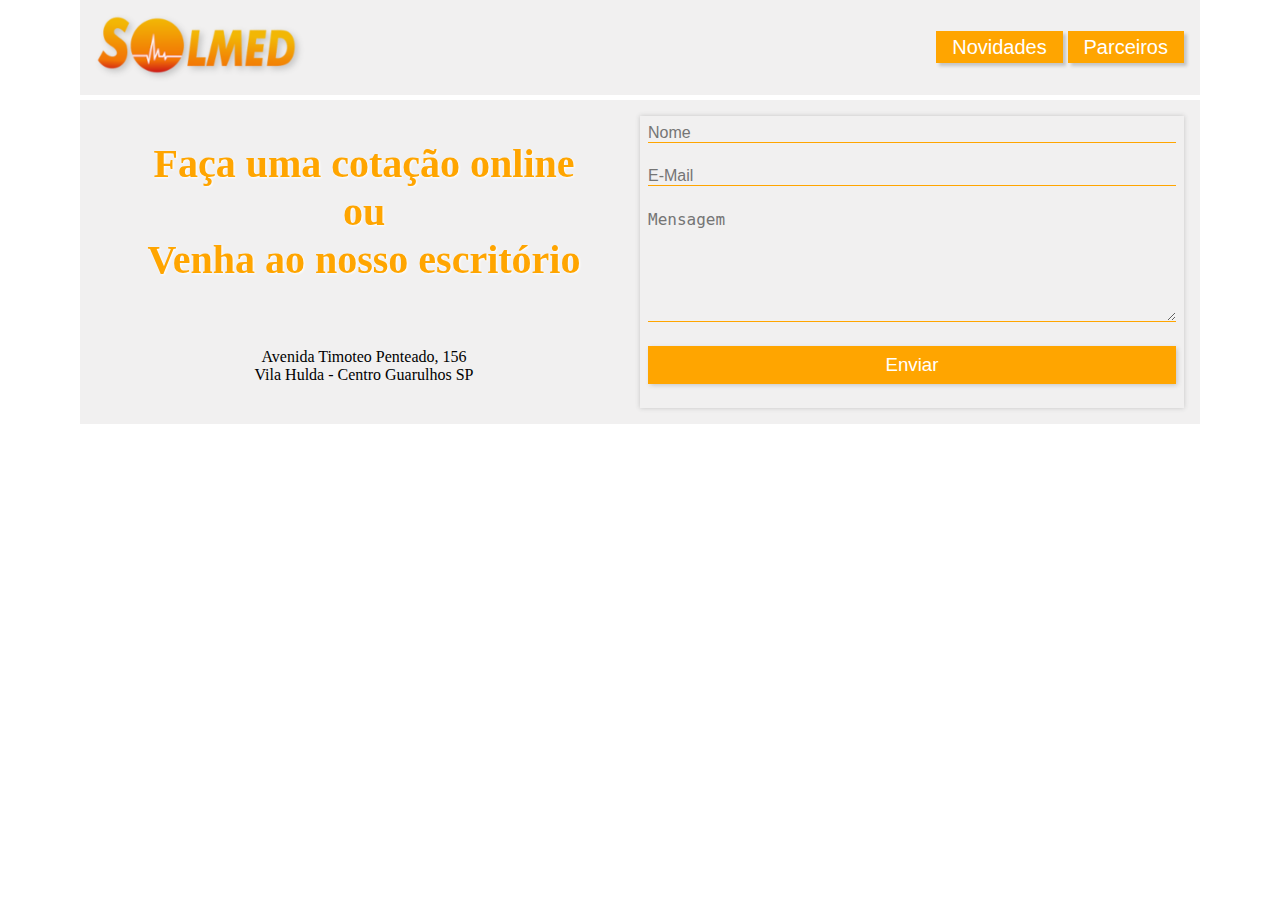
==== commit 84c720a0: "RE 2.0" ====
--- a/index.html
+++ b/index.html
@@ -6,6 +6,7 @@
     <meta name="viewport" content="width=device-width, initial-scale=1.0">
     <link rel="stylesheet" href="index.css">
     <link rel="stylesheet" href="sessao1.css">
+    <link rel="stylesheet" href="responsivo.css">
     <title>SOLMED Central de vendas</title>
 </head>
 <body>
@@ -27,7 +28,18 @@
             </ul>
         </header>
         <section class="sessao1">
-            <h1>Sessao1</h1>
+            <div class="card1-sessao1">
+                <h2><strong>Faça uma cotação online<br>ou<br>Venha ao nosso escritório</strong></h2>
+                <p><a target="_blank" href="https://www.google.com/search?client=opera-gx&hs=Emz&sa=X&biw=961&bih=781&sxsrf=ALiCzsaPIFW0lewnWBcXmhGZdSkJlr8Ocg:1669391681788&q=SOLMED+PLANOS+DE+SA%C3%9ADE.&ludocid=10796094578691469078&gsas=1&client=opera-gx&lsig=AB86z5V1SJrA7P3I7skFh5B_XXkV&ved=2ahUKEwiZ-7vR2Mn7AhV3qpUCHX-TDzcQoAJ6BAgIEAY#">Avenida Timoteo Penteado, 156<br>Vila Hulda - Centro Guarulhos SP</a></p>
+            </div>
+            <div class="card2-sessao1">
+                <form action="" method="post">
+                    <input type="text" name="txtnome" id="txtnome" placeholder="Nome">
+                    <input type="email" name="txtemail" id="txtemail" placeholder="E-Mail">
+                    <textarea name="txtmensagem" id="txtmensagem" cols="10" rows="10" placeholder="Mensagem"></textarea>
+                    <button type="submit">Enviar</button>
+                </form>
+            </div>
         </section>
     </main>
     <script src="btns.js"></script>
--- a/index.css
+++ b/index.css
@@ -1,40 +1,42 @@
 *{
+    outline: none;
+    flex-wrap: wrap;
     margin: 0;
     padding: 0;
     list-style: none;
+    box-sizing: border-box;
     text-decoration: none;
-    box-sizing: border-box;
-    font: normal 15pt Arial;
 }
 main{
     display: flex;
+    gap: 0.3rem;
     flex-direction: column;
+    position: relative;
     width: 100vw;
     padding: 0 5rem;
     overflow: hidden;
-    position: relative;
 }
 header{
-    background-color: #e0e0e0;
+    background-color: #f1f0f0;
     display: flex;
     padding: 1rem;
     justify-content: space-between;
     align-items: center;
+    font: normal 15pt Arial;
 }
-header img{filter: drop-shadow(2px 2px 0.3px #fff);}
+header img{filter: drop-shadow(0.2rem 0.2rem 0.2rem #c4c4c4)}
 .menu-header{
     display: flex;
-    align-items: center;
-    color: #fff;
     gap: 0.3rem;
-    filter: drop-shadow(2px 2px 0.5px #ffa500);
     transition: 0.5s;
 }
-.menu-header li, .menu-header a{
+.menu-header a{
+    background: #ffa500;
+    padding: 0.3rem 1rem;
+    transition: 0.3s;
     cursor: pointer;
-    padding: 0.3rem 1rem;
-    transition: 0.5s;
     color: #fff;
+    box-shadow: 0.2rem 0.2rem 0.2rem #c4c4c4;
 }
 .menu-header a:hover{
     background: #fff;
@@ -56,24 +58,3 @@
     transition: 0.3s;
 }
 /*^^Fulss-Screen^^*/
-
-/*Responsivo 1*/
-@media (max-width: 740px) {
-    main{
-        padding: 0;
-    }
-}
-
-/*Responsivo 2*/
-@media (max-width: 540px) {
-    .menu-header{
-        position: absolute;
-        top: 0.6rem;
-        right: -9rem;
-        flex-direction: column;
-    }
-    .btn-menu-header{
-        display: flex;
-        z-index: 1;
-    }
-}
--- a/sessao1.css
+++ b/sessao1.css
@@ -1,4 +1,64 @@
+/*geral*/
 .sessao1{
-    background: gray;
-    height: 10rem;
-}+    background:#f1f0f0;
+    padding: 1rem;
+    display: flex;
+}
+/*Esquerdo*/
+.card1-sessao1{
+    display: flex;
+    flex-direction: column;
+    justify-content: space-around;
+    text-align: center;
+    gap: 1rem;
+    width: 50%;
+    padding-right: 0.5rem;
+}
+.card1-sessao1 h2{
+    font-size: 2.5rem;
+    color: #ffa500;
+    filter: drop-shadow(1px 1px 1px #fff);
+    line-height: 3rem;
+}
+a{
+    color: #000;
+}
+/*Direito*/
+.card2-sessao1{
+    width: 50%;
+    padding: 0.5rem;
+    background: #f1f0f0;
+    box-shadow: 0 0 0.3rem #c4c4c4;
+}
+.card2-sessao1 form{
+    display: flex;
+    justify-content: center;
+    flex-direction: column;
+    gap: 1.5rem;
+}
+input, textarea{
+    font-size: 12pt;
+    border: none;
+    border-bottom: 1px solid #ffa500;
+    background: transparent;
+}
+textarea{
+    max-width: 100%;
+    min-width: 100%;
+    max-height: 7rem;
+    min-height: 2rem;
+}
+button[type = submit]{
+    background: #ffa500;
+    border: none;
+    padding: 0.5rem;
+    font-size: 14pt;
+    color: #fff;
+    cursor: pointer;
+    transition: 0.3s;
+    box-shadow: 0.1rem 0.1rem 0.3rem #c4c4c4;
+}
+button[type = submit]:hover{
+    background: #fff;
+    color: #ffa500;
+}
--- a/responsivo.css
+++ b/responsivo.css
@@ -0,0 +1,30 @@
+/*Responsivo 1*/
+@media (max-width: 870px) {
+        /*Header*/
+    main{
+        padding: 0;
+    }
+        /*Sessao1*/
+    .card1-sessao1 h2{
+        font-size: 2rem;
+    }
+}
+
+/*Responsivo 2*/
+@media (max-width: 590px) {
+    /*Header*/
+    .menu-header{
+        position: absolute;
+        flex-direction: column;
+        align-items: center;
+        gap: 1rem;
+        top: 1.3rem;
+        right: -11rem;
+
+    }
+    .btn-menu-header{
+        display: flex;
+        z-index: 1;
+    }
+    /*Sessao1*/
+}
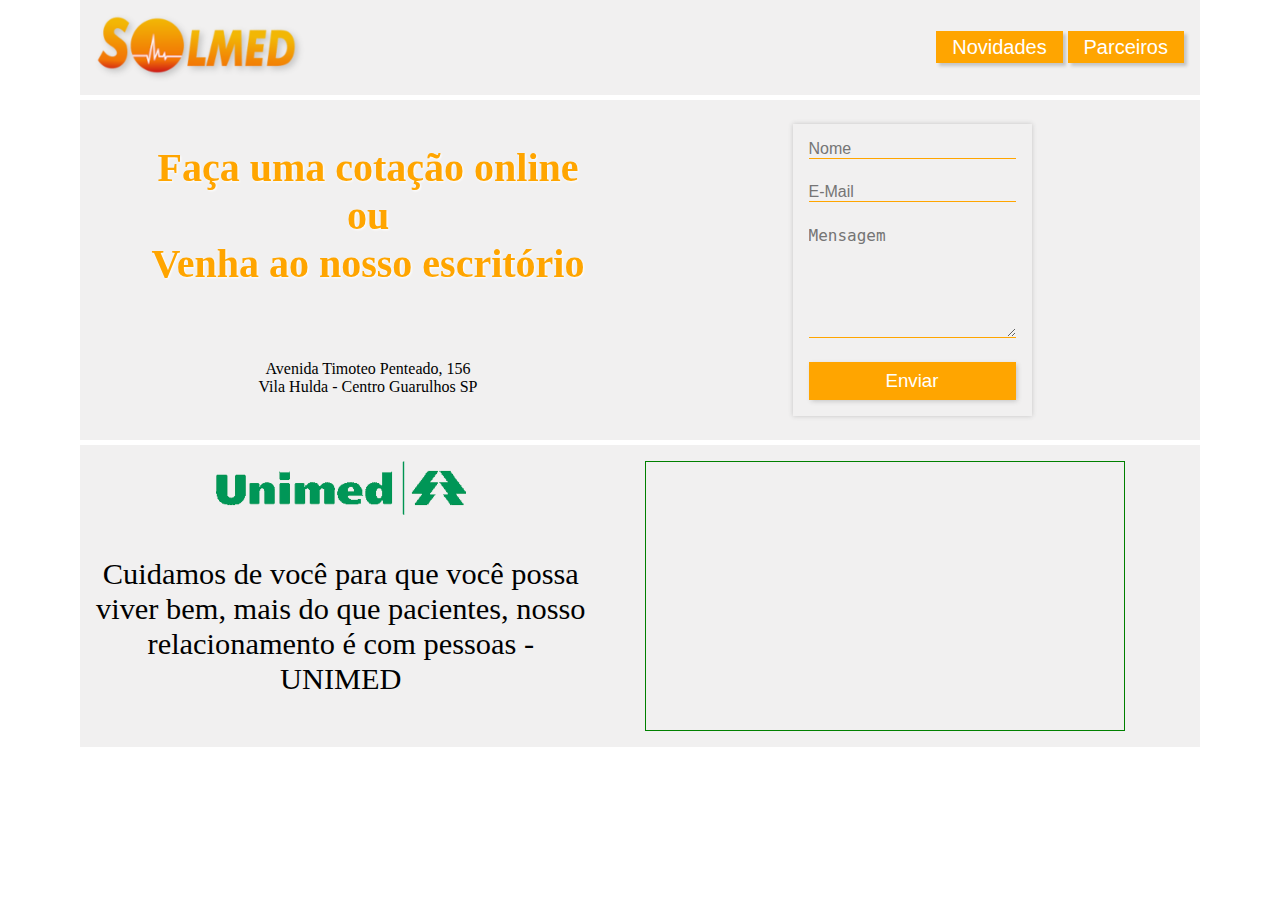
==== commit aab16360: "RE 2.5" ====
--- a/index.html
+++ b/index.html
@@ -6,11 +6,13 @@
     <meta name="viewport" content="width=device-width, initial-scale=1.0">
     <link rel="stylesheet" href="index.css">
     <link rel="stylesheet" href="sessao1.css">
+    <link rel="stylesheet" href="sessao2.css">
     <link rel="stylesheet" href="responsivo.css">
     <title>SOLMED Central de vendas</title>
 </head>
 <body>
     <main>
+
         <header>
             <picture>
                 <img src="imgs/logosol-puro.png" alt="Logo-SOLMED">
@@ -27,6 +29,7 @@
                 <li class="fechar-menu"></li>
             </ul>
         </header>
+
         <section class="sessao1">
             <div class="card1-sessao1">
                 <h2><strong>Faça uma cotação online<br>ou<br>Venha ao nosso escritório</strong></h2>
@@ -41,6 +44,16 @@
                 </form>
             </div>
         </section>
+        
+        <section class="sessao2">
+            <div class="card2-sessao2">
+                <picture><img class="logo-unimed" src="imgs/Unimed-logo.png" alt=""></picture>
+                <p>Cuidamos de você para que você possa viver bem, mais do que pacientes, nosso relacionamento é com pessoas - UNIMED</p>
+            </div>
+            <div class="card1-sessao2">
+                <iframe src="https://www.youtube.com/embed/OWAwhBnWaHc?autoplay=1&mute=1&controls=1&loop=1&origin=https%3A%2F%2Fwww.solmedplanosdesaude.net&playsinline=1&playlist=OWAwhBnWaHc&enablejsapi=1&widgetid=1"></iframe>
+            </div>
+        </section>
     </main>
     <script src="btns.js"></script>
 </body>
--- a/sessao1.css
+++ b/sessao1.css
@@ -1,5 +1,5 @@
 /*geral*/
-.sessao1{
+.sessao1, .sessao2{
     background:#f1f0f0;
     padding: 1rem;
     display: flex;
@@ -12,7 +12,6 @@
     text-align: center;
     gap: 1rem;
     width: 50%;
-    padding-right: 0.5rem;
 }
 .card1-sessao1 h2{
     font-size: 2.5rem;
@@ -25,12 +24,15 @@
 }
 /*Direito*/
 .card2-sessao1{
+    display: flex;
+    justify-content: center;
     width: 50%;
     padding: 0.5rem;
     background: #f1f0f0;
-    box-shadow: 0 0 0.3rem #c4c4c4;
 }
 .card2-sessao1 form{
+    padding: 1rem;
+    box-shadow: 0 0 0.3rem #c4c4c4;
     display: flex;
     justify-content: center;
     flex-direction: column;
--- a/sessao2.css
+++ b/sessao2.css
@@ -0,0 +1,20 @@
+/*Geral da sessões são identicas a primeira estão juntas no arquivo sessão1.css*/
+
+
+.card1-sessao2{
+    display: flex;
+    justify-content: center;
+    width: 55%;
+}
+.card2-sessao2{
+    display: flex;
+    justify-content: center;
+    width: 45%;
+    text-align: center;
+    font-size: 1.9rem;
+}
+iframe{
+    border: 1px solid green;
+    width: 30rem;
+    height: 16.9rem;
+}
--- a/responsivo.css
+++ b/responsivo.css
@@ -9,8 +9,17 @@
         font-size: 2rem;
     }
 }
+/*Responsivo 2*/
+@media (max-width: 675px){
+    /*sessao2*/
+    iframe{
+        width: 25rem;
+        height: 14.2rem;
+    }
+}
 
-/*Responsivo 2*/
+
+/*Responsivo 3*/
 @media (max-width: 590px) {
     /*Header*/
     .menu-header{
@@ -26,5 +35,14 @@
         display: flex;
         z-index: 1;
     }
-    /*Sessao1*/
+    /*Sessao2*/
+    .sessao2{
+        flex-direction: column;
+        align-items: center;
+        gap: 1rem;
+    }
+    .card1-sessao2, .card2-sessao2{
+        width: auto;
+        height: auto;
+    }
 }
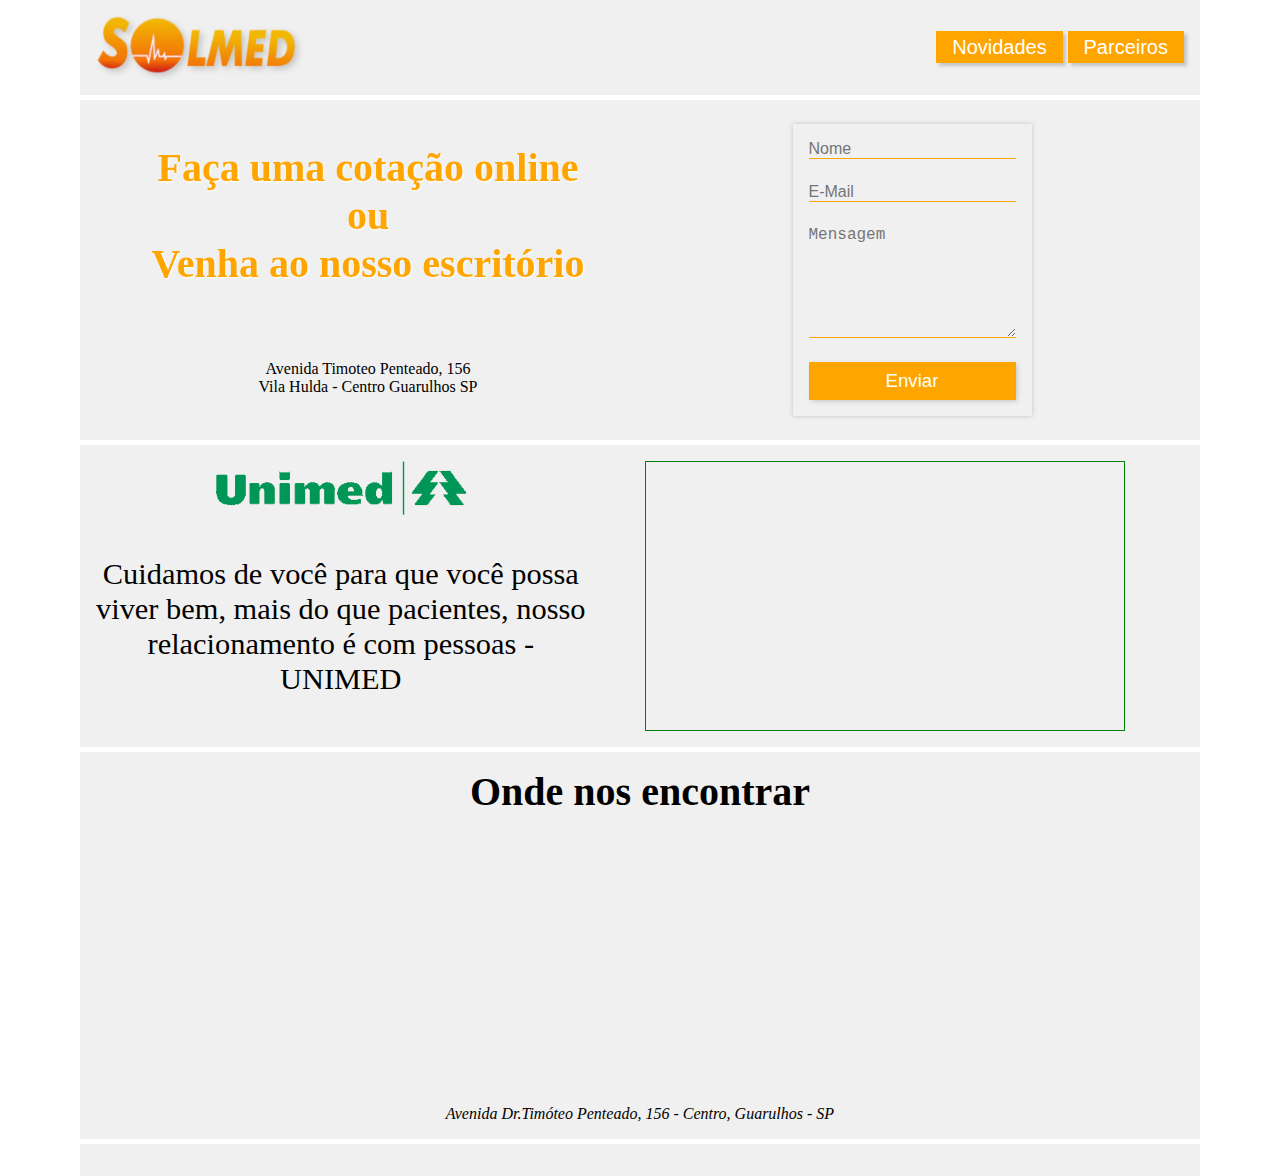
==== commit a5dc0195: "RE 3.0" ====
--- a/index.html
+++ b/index.html
@@ -7,6 +7,7 @@
     <link rel="stylesheet" href="index.css">
     <link rel="stylesheet" href="sessao1.css">
     <link rel="stylesheet" href="sessao2.css">
+    <link rel="stylesheet" href="sessao3.css">
     <link rel="stylesheet" href="responsivo.css">
     <title>SOLMED Central de vendas</title>
 </head>
@@ -54,7 +55,21 @@
                 <iframe src="https://www.youtube.com/embed/OWAwhBnWaHc?autoplay=1&mute=1&controls=1&loop=1&origin=https%3A%2F%2Fwww.solmedplanosdesaude.net&playsinline=1&playlist=OWAwhBnWaHc&enablejsapi=1&widgetid=1"></iframe>
             </div>
         </section>
+        
+        <section class="sessao3">
+            <h2>Onde nos encontrar</h2>
+            <div>
+                <div class="card2-sessao3">
+                    <iframe src="https://www.google.com/maps/embed?pb=!1m18!1m12!1m3!1d3659.950903352412!2d-46.5331762!3d-23.462235399999994!2m3!1f0!2f0!3f0!3m2!1i1024!2i768!4f13.1!3m3!1m2!1s0x94cef5424b627ba3%3A0x8f3257c43d02b80e!2sAv.%20Dr.%20Tim%C3%B3teo%20Penteado%2C%20156%20-%20Vila%20Hulda%2C%20Guarulhos%20-%20SP%2C%2007094-000!5e0!3m2!1spt-BR!2sbr!4v1669733459618!5m2!1spt-BR!2sbr" width="600" height="450" style="border:0;" allowfullscreen="" loading="lazy" referrerpolicy="no-referrer-when-downgrade"></iframe>
+                </div>
+                <div class="card1-sessao3">
+                    <address><a href="https://www.google.com/search?client=opera-gx&hs=4w5&sxsrf=ALiCzsZueuQpx9HvRGZ1yXnRNlIiGgWNvg:1669733177023&q=SOLMED+PLANOS+DE+SAÚDE.&ludocid=10796094578691469078&gsas=1&client=opera-gx&lsig=AB86z5V1SJrA7P3I7skFh5B_XXkV&sa=X&ved=2ahUKEwipiYvn0NP7AhWPu5UCHSlTDkAQoAJ6BAgIEAY&biw=745&bih=781&dpr=0.8">Avenida Dr.Timóteo Penteado, 156 - Centro, Guarulhos - SP</a></address>
+                </div>
+            </div>
+        </section>
+
+        <section class="sessao1"></section>
     </main>
     <script src="btns.js"></script>
 </body>
-</html>+</html>
--- a/sessao1.css
+++ b/sessao1.css
@@ -1,5 +1,5 @@
 /*geral*/
-.sessao1, .sessao2{
+.sessao1{
     background:#f1f0f0;
     padding: 1rem;
     display: flex;
--- a/sessao2.css
+++ b/sessao2.css
@@ -1,6 +1,8 @@
-/*Geral da sessões são identicas a primeira estão juntas no arquivo sessão1.css*/
-
-
+.sessao2{
+    background:#f1f0f0;
+    padding: 1rem;
+    display: flex;
+}
 .card1-sessao2{
     display: flex;
     justify-content: center;
--- a/sessao3.css
+++ b/sessao3.css
@@ -0,0 +1,15 @@
+.sessao3{
+    display: flex;
+    flex-direction: column;
+    background:#f1f0f0;
+    padding: 1rem;
+    gap: 1rem;
+    align-items: center;
+}
+.sessao3 h2{
+    font-size: 2.5rem;
+}
+.sessao3 address{
+    font-size: 1rem;
+    text-align: center;
+}
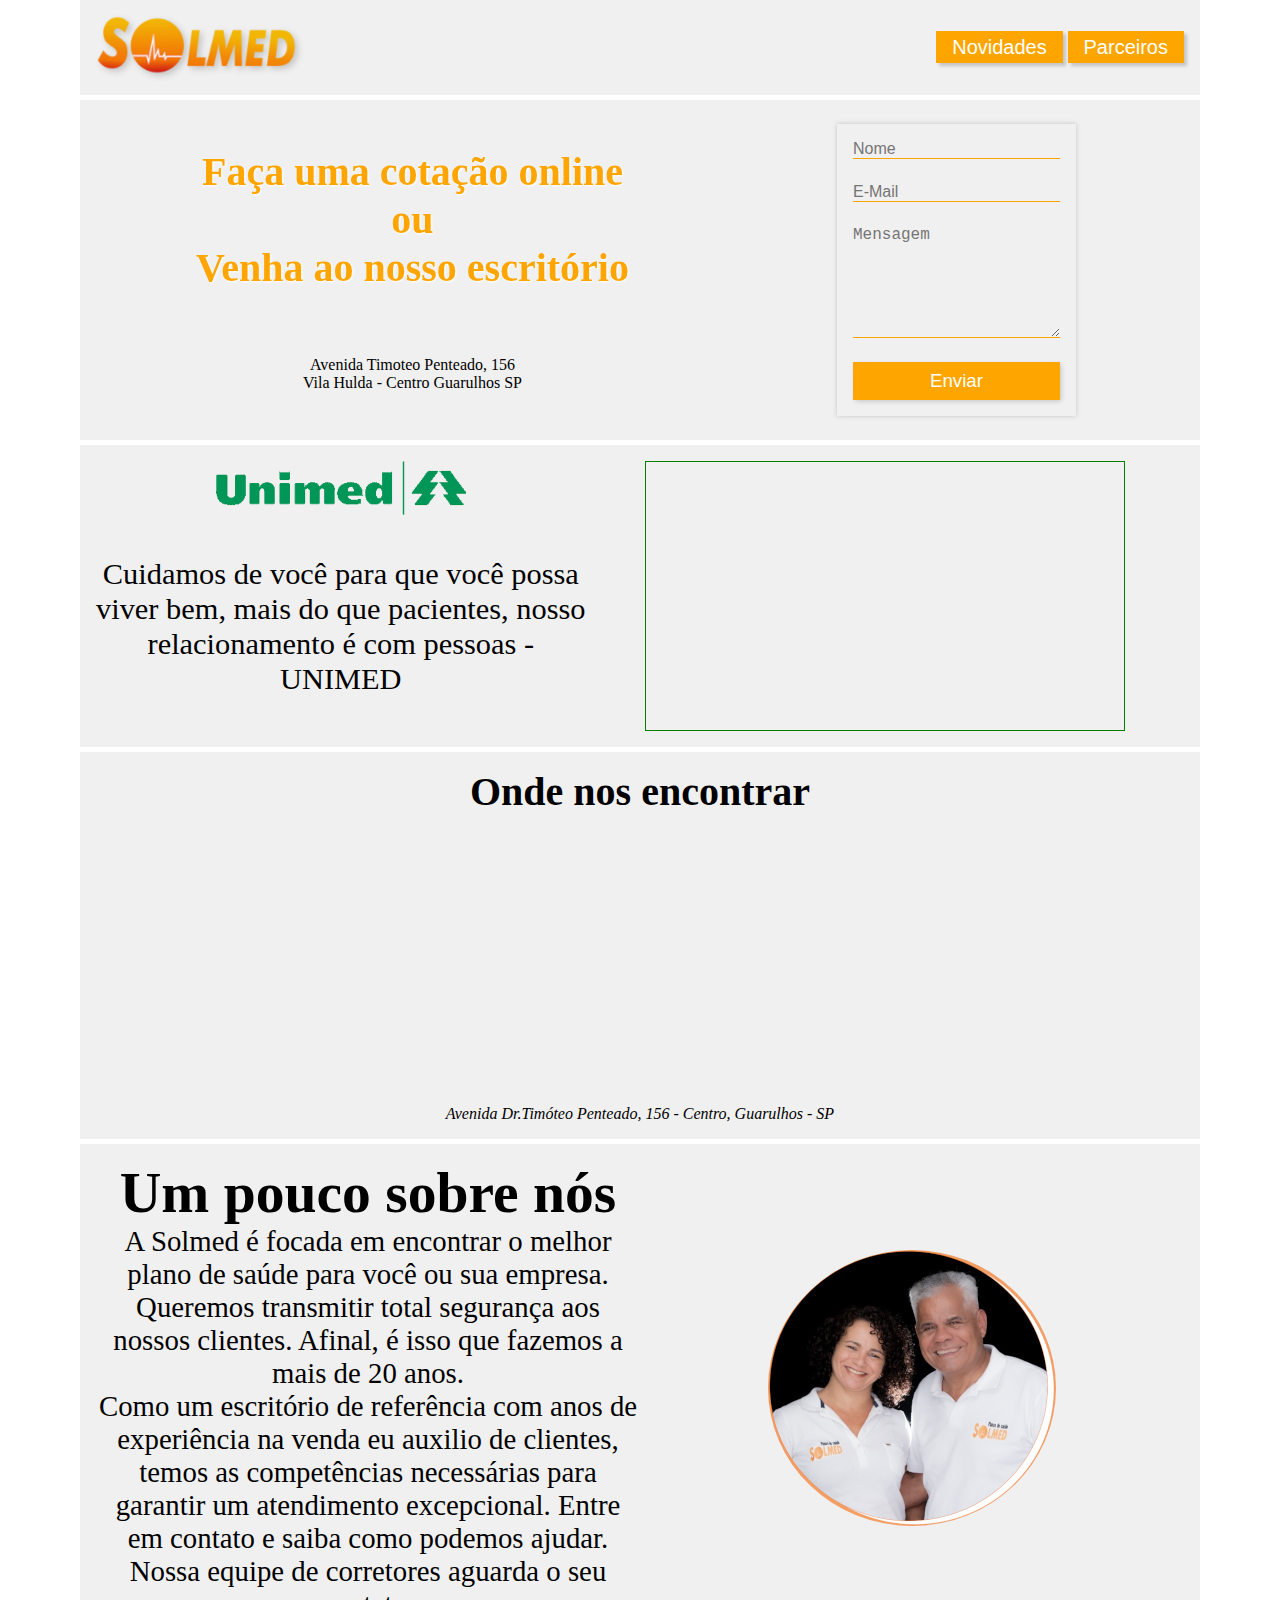
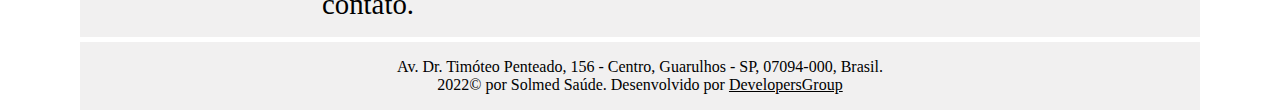
==== commit 50b15a8f: "RE 4.0" ====
--- a/index.html
+++ b/index.html
@@ -8,6 +8,8 @@
     <link rel="stylesheet" href="sessao1.css">
     <link rel="stylesheet" href="sessao2.css">
     <link rel="stylesheet" href="sessao3.css">
+    <link rel="stylesheet" href="sessao4.css">
+    <link rel="stylesheet" href="footer.css">
     <link rel="stylesheet" href="responsivo.css">
     <title>SOLMED Central de vendas</title>
 </head>
@@ -68,7 +70,21 @@
             </div>
         </section>
 
-        <section class="sessao1"></section>
+        <section class="sessao4">
+            <div class="card1-sessao4">
+                <h1>Um pouco sobre nós</h1>
+                <p>A Solmed é focada em encontrar o melhor plano de saúde para você ou sua empresa. Queremos transmitir total segurança aos nossos clientes. Afinal, é isso que fazemos a mais de 20 anos.<br>Como um escritório de referência com anos de experiência na venda eu auxilio de clientes, temos as competências necessárias para garantir um atendimento excepcional. Entre em contato e saiba como podemos ajudar. Nossa equipe de corretores aguarda o seu contato.</p>
+            </div>
+            <div class="card2-sessao4">
+                <picture>
+                    <img src="imgs/donos.png" alt="foto dos donos">
+                </picture>
+            </div>
+        </section>
+
+        <footer>
+            <p> Av. Dr. Timóteo Penteado, 156 - Centro, Guarulhos - SP, 07094-000, Brasil.<br>2022© por Solmed Saúde. Desenvolvido por <a href="https://api.whatsapp.com/send?phone=5511994108899&text=Olá%2C%20vim%20pelo%20site.%20Gostaria%20cotar%20um%20Website%20simples">DevelopersGroup</a></p>
+        </footer>
     </main>
     <script src="btns.js"></script>
 </body>
--- a/sessao1.css
+++ b/sessao1.css
@@ -1,8 +1,9 @@
 /*geral*/
 .sessao1{
+    display: flex;
+    padding: 1rem;
+    justify-content: space-around;
     background:#f1f0f0;
-    padding: 1rem;
-    display: flex;
 }
 /*Esquerdo*/
 .card1-sessao1{
@@ -10,8 +11,6 @@
     flex-direction: column;
     justify-content: space-around;
     text-align: center;
-    gap: 1rem;
-    width: 50%;
 }
 .card1-sessao1 h2{
     font-size: 2.5rem;
@@ -26,7 +25,6 @@
 .card2-sessao1{
     display: flex;
     justify-content: center;
-    width: 50%;
     padding: 0.5rem;
     background: #f1f0f0;
 }
--- a/sessao4.css
+++ b/sessao4.css
@@ -0,0 +1,19 @@
+.sessao4{
+    display: flex;
+    align-items: center;
+    background:#f1f0f0;
+    padding: 1rem;
+}
+.card1-sessao4{
+    width: 50%;
+    text-align: center;
+    font-size: 1.8rem;
+}
+.card2-sessao4{
+    display: flex;
+    justify-content: center;
+    width: 50%;
+}
+.card2-sessao4 img{
+    border-radius: 50%;
+}
--- a/footer.css
+++ b/footer.css
@@ -0,0 +1,10 @@
+footer{
+    padding: 1rem;
+    display: flex;
+    justify-content: space-around;
+    text-align: center;
+    background:#f1f0f0;
+}
+footer a{
+     text-decoration: underline;
+}--- a/responsivo.css
+++ b/responsivo.css
@@ -17,7 +17,6 @@
         height: 14.2rem;
     }
 }
-
 
 /*Responsivo 3*/
 @media (max-width: 590px) {
